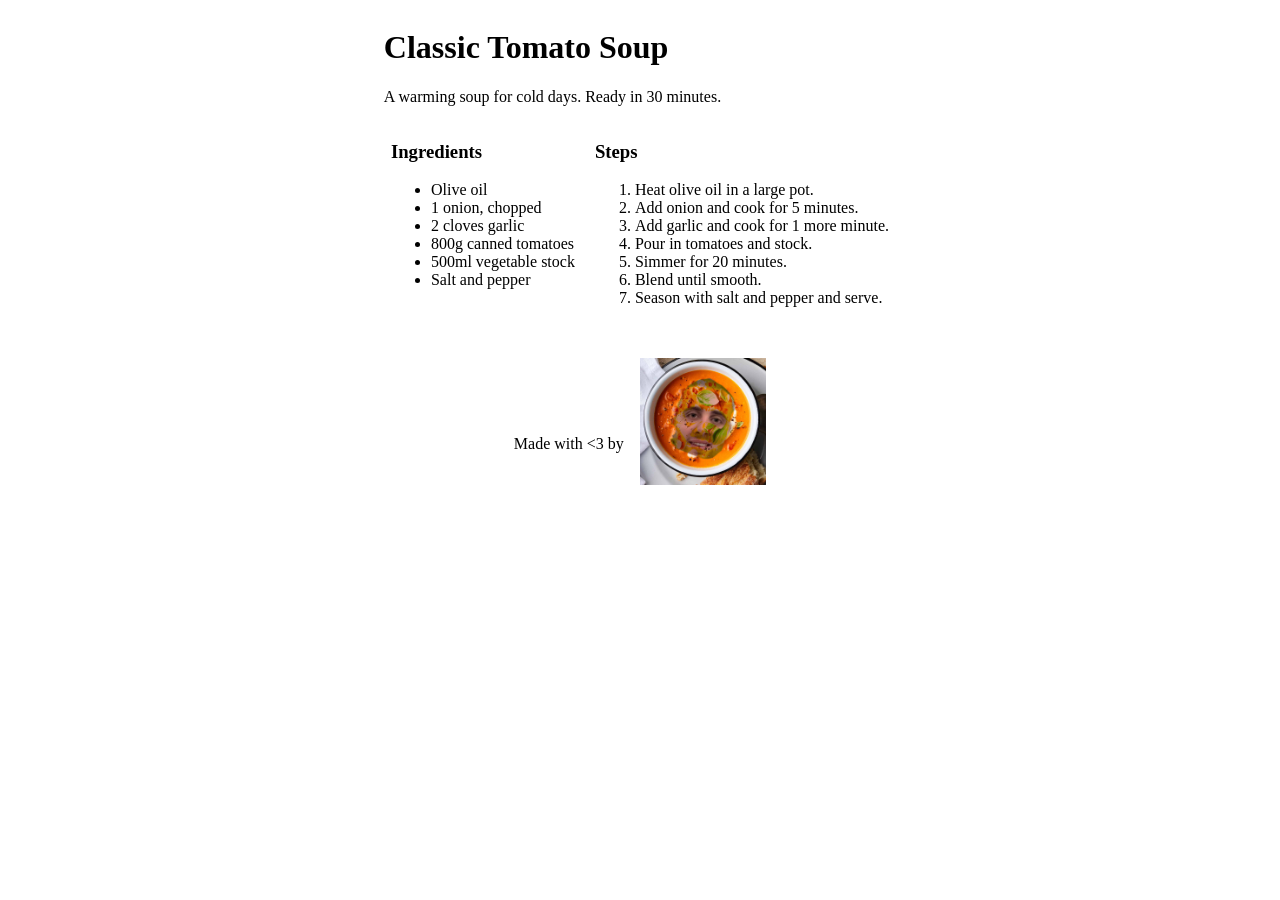
==== exercise1/index.html @ c0fec0ed "first exercise uploaded" ====
<!DOCTYPE html>
<html lang="en">
<head>
    <meta charset="UTF-8">
    <meta name="viewport" content="width=device-width, initial-scale=1.0">
    <title>Classic Tomato Soup    </title>
</head>
<body>
    <main style="display: flex; flex-direction: column; justify-content: center; align-items: center;">
        <div style="text-align: left !important; padding-right: 175px;">
            <h1>Classic Tomato Soup</h1>
            <p>A warming soup for cold days. Ready in 30 minutes.</p>
        </div>
        <div style="display: flex; gap: 20px;">
            <div>
                <h3>Ingredients</h3>
                <ul>
                    <li>Olive oil</li>
                    <li>1 onion, chopped </li>
                    <li>2 cloves garlic</li>
                    <li>800g canned tomatoes</li>
                    <li>500ml vegetable stock</li>
                    <li>Salt and pepper</li>
                </ul>
            </div>
            <div>
                <h3>Steps</h3>
                <ol>
                    <li>Heat olive oil in a large pot.</li>
                    <li>Add onion and cook for 5 minutes.</li>
                    <li>Add garlic and cook for 1 more minute.</li>
                    <li>Pour in tomatoes and stock.</li>
                    <li>Simmer for 20 minutes.</li>
                    <li>Blend until smooth.</li>
                    <li>Season with salt and pepper and serve.</li>
                </ol>
            </div>
            
        </div>
        <div style="display: inline; justify-content: center; align-items: center; text-align: center;">
            Made with <span><3</span> by <a href="https://www.instagram.com/nyffi_777/"><img src="tomato-soup-recipe.jpg" style="width: 10%; position: relative; top: 35px; padding-left: 12px;"></a>
    
        </div>
        
    </main>
</body>
</html>
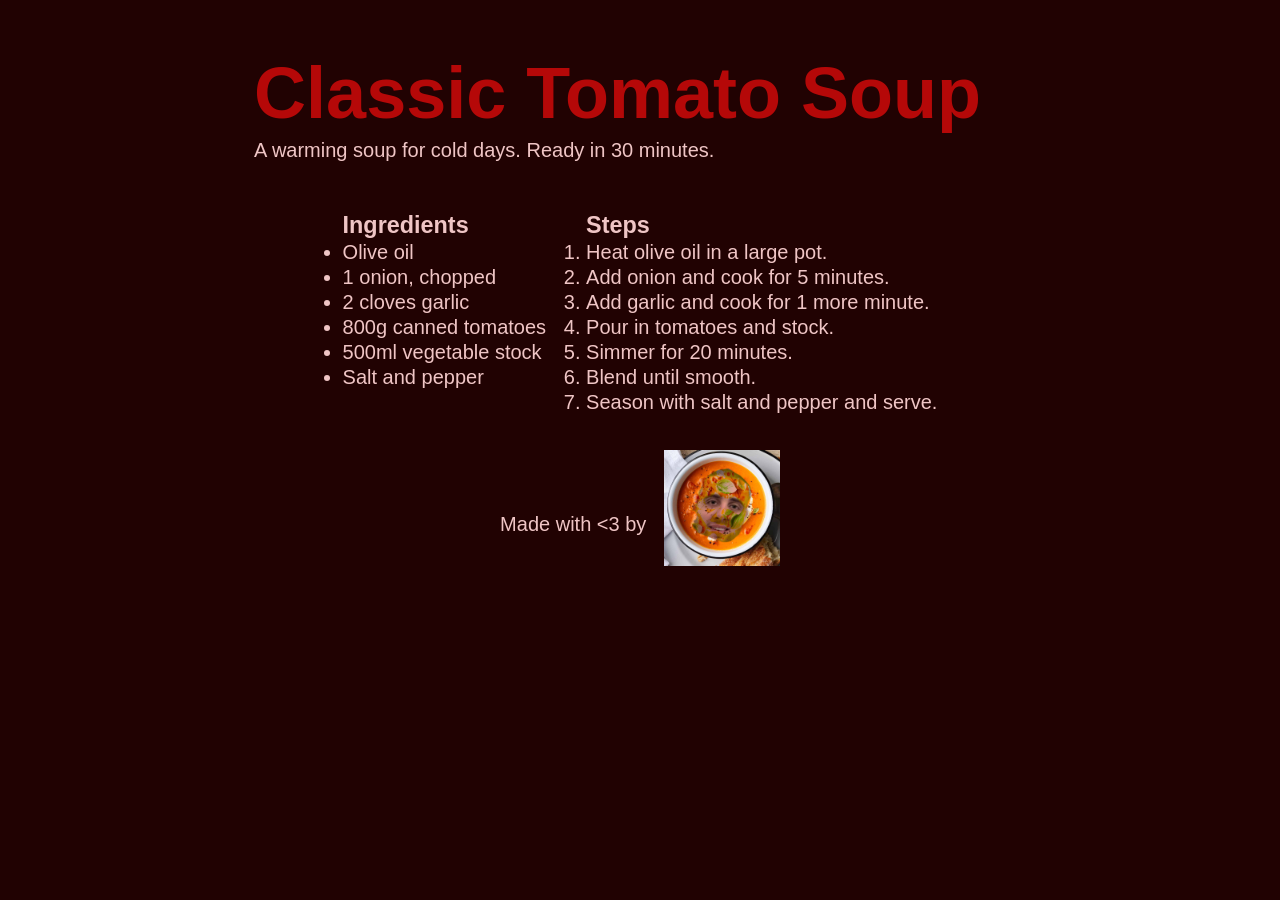
==== commit 2b22d974: "day 2 changes" ====
--- a/exercise1/index.html
+++ b/exercise1/index.html
@@ -3,15 +3,16 @@
 <head>
     <meta charset="UTF-8">
     <meta name="viewport" content="width=device-width, initial-scale=1.0">
-    <title>Classic Tomato Soup    </title>
+    <title>Classic Tomato Soup</title>
+    <link rel="stylesheet" href="style/css.css">
 </head>
 <body>
-    <main style="display: flex; flex-direction: column; justify-content: center; align-items: center;">
-        <div style="text-align: left !important; padding-right: 175px;">
+    <main>
+        <div class="title-card">
             <h1>Classic Tomato Soup</h1>
             <p>A warming soup for cold days. Ready in 30 minutes.</p>
         </div>
-        <div style="display: flex; gap: 20px;">
+        <div class="two-columns">
             <div>
                 <h3>Ingredients</h3>
                 <ul>
@@ -37,8 +38,8 @@
             </div>
             
         </div>
-        <div style="display: inline; justify-content: center; align-items: center; text-align: center;">
-            Made with <span><3</span> by <a href="https://www.instagram.com/nyffi_777/"><img src="tomato-soup-recipe.jpg" style="width: 10%; position: relative; top: 35px; padding-left: 12px;"></a>
+        <div class="credit-div">
+            Made with <span><3</span> by <a href="https://www.instagram.com/nyffi_777/"><img src="imgs/tomato-soup-recipe.jpg"></a>
     
         </div>
         
--- a/exercise1/style/css.css
+++ b/exercise1/style/css.css
@@ -0,0 +1,48 @@
+* {
+  margin: 0;
+  padding: 0;
+  box-sizing: border-box;
+}
+body {
+  font-family: "Arial", sans-serif;
+  color: #efc5c5;
+  font-size: 1.25rem;
+  line-height: 1.25;
+  font-weight: 400;
+  background-color: #210202;
+}
+h1 {
+  font-family: Impact, Haettenschweiler, "Arial Narrow Bold", sans-serif;
+  font-size: 4.5rem;
+  font-weight: 600;
+  color: #b50808;
+}
+main {
+  display: flex;
+  flex-direction: column;
+  justify-content: center;
+  align-items: center;
+}
+.title-card {
+  text-align: left !important;
+  padding-right: 45px;
+  margin: 3rem 0;
+}
+
+.two-columns {
+  display: flex;
+  gap: 40px;
+}
+
+.credit-div {
+  display: inline;
+  justify-content: center;
+  align-items: center;
+  text-align: center;
+}
+.credit-div > a > img {
+  width: 10%;
+  position: relative;
+  top: 35px;
+  padding-left: 12px;
+}
